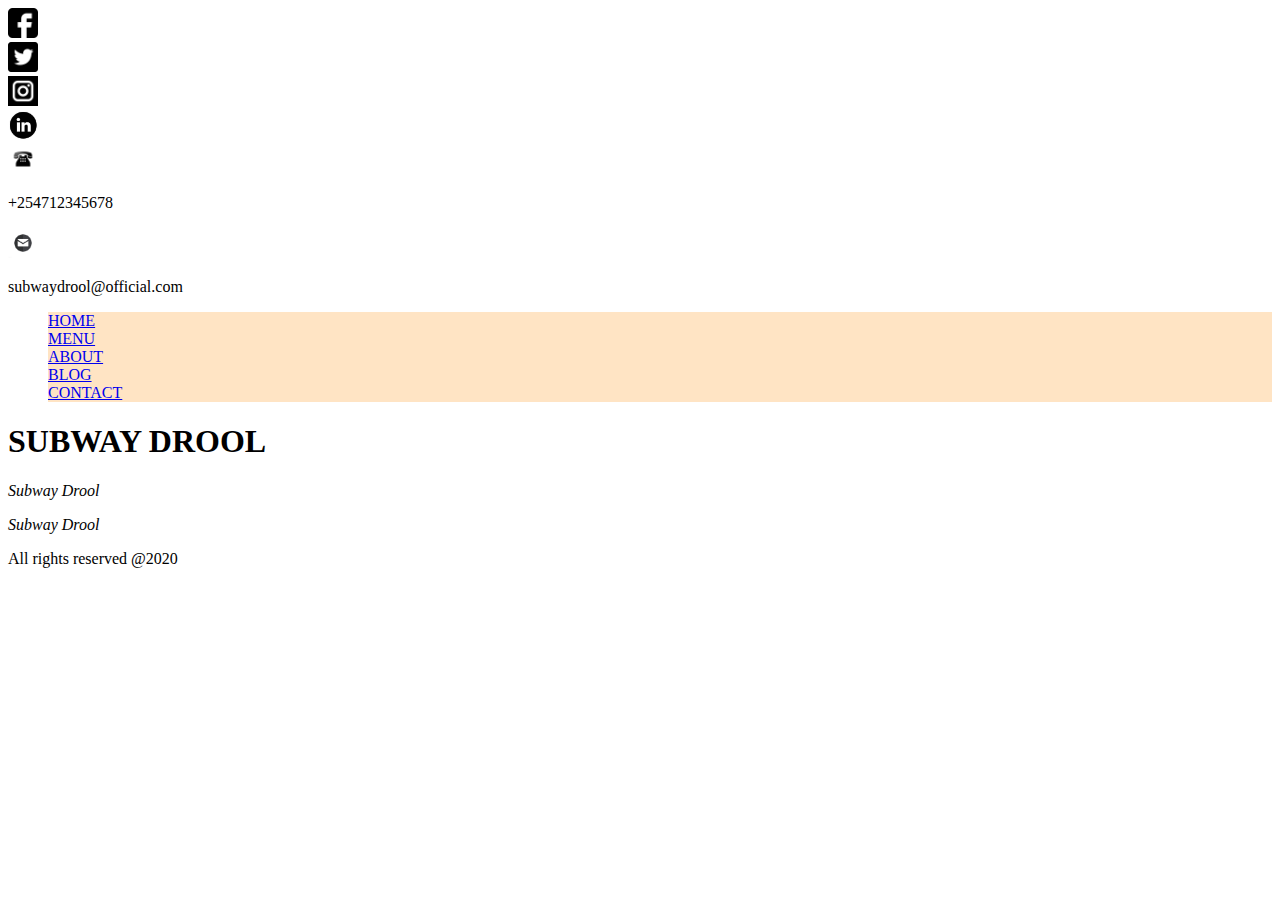
==== blog.html @ 1014cb3a "my commit added body styling" ====
<!DOCTYPE html>
<html lang="en">
<head>
    <!-- <link rel="stylesheet" type="text/css" href="index.css"> -->
    <link rel="stylesheet" type="text/css" href="css/style.css">
    <link href="https://fonts.googleapis.com/css2?family=Pacifico&family=Roboto+Mono:wght@100&display=swap" rel="stylesheet">
    <meta charset="UTF-8">
    <meta name="viewport" content="width=device-width, initial-scale=1.0">
    <title>SUBWAY DROOL</title>
</head>
<style>
  #fourth ul {
    list-style: none;
  }

  #fourth ul li {
    background-color: bisque;
    color: black;
  }

  #fourth ul li:hover{
    background-color: cornflowerblue;
    color: floralwhite;
  }

</style>
<body>
    <div id = "first">
      <header>
      <div id="second">
          <div id="ellipse-1">
          <img src="images/Facebook free vector icons designed by Freepik.png" height="30px" width="30px">
          </div>
          <div id="ellipse-2">
          <img src="images/Twitter Logo On Black Background free vector icons designed by Google.png" height="30px" width="30px">
          </div>
          <div id="ellipse-3">
          <img src="images/Instagram free vector icons designed by Freepik.png" height="30px" width="30px">
          </div>
          <div id="ellipse-4">
          <img src="images/LinkedIn Automation - linkedin marketing….jpeg" height="30px" width="30px">
          </div>
      </div>
      <div id="third">
          <div class="one">
          <img src="images/Waste Receiving Station « Central Lake Township.png" height="30px" width="30px">
          </div>
          <div class="two">
          <p>+254712345678</p>
          </div>
          <div class="three">
          <img src="images/Download free vector of Mail icon vector 533761.jpeg" height="30px" width="30px">
          </div>
          <div class="four">
          <p>subwaydrool@official.com</p>
          </div>
      </div>
      <div id = "fourth">
          <nav>
            <ul>
                <li><a href="home.html">HOME</a></li>
                <li><a href="menu.html">MENU</a></li>
                <li><a href="about.html">ABOUT</a></li>
                <li><a href="blog.html">BLOG</a></li>
                <li><a href="contact.html">CONTACT</a></li>
              </ul>
          </nav>
      </header>
      </div> 
      <div id="fifth">
         <h1>SUBWAY DROOL</h1> 
      </div>
      <div id="sixth">
          <p><i>Subway Drool</i></p>
      </div>
    <div id="sixth">
        <p><i>Subway Drool</i></p>
    </div>
    <footer>All rights reserved @2020</footer>
</body>
</html>
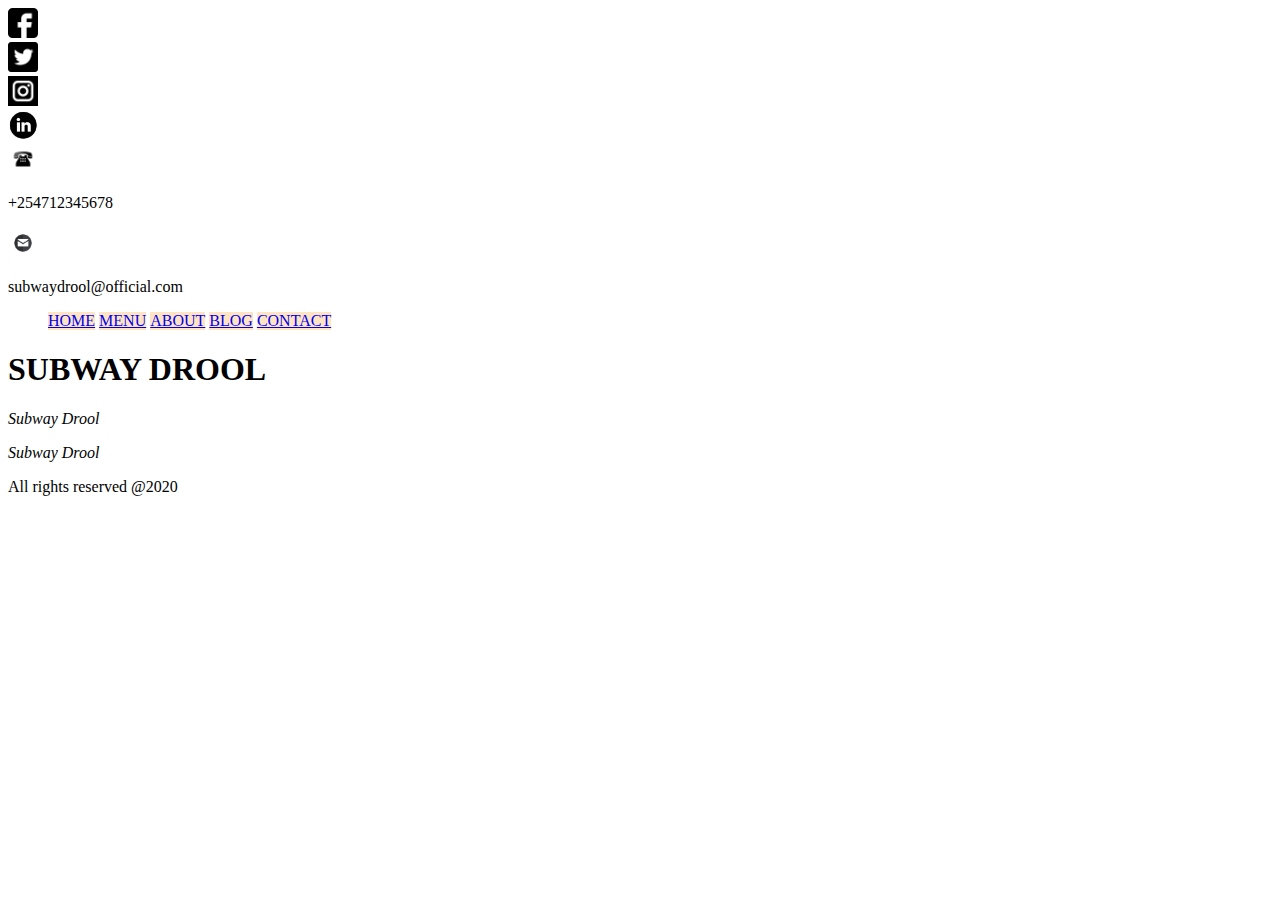
==== commit 1e663a67: "my commit added images" ====
--- a/blog.html
+++ b/blog.html
@@ -3,7 +3,7 @@
 <head>
     <!-- <link rel="stylesheet" type="text/css" href="index.css"> -->
     <link rel="stylesheet" type="text/css" href="css/style.css">
-    <link href="https://fonts.googleapis.com/css2?family=Pacifico&family=Roboto+Mono:wght@100&display=swap" rel="stylesheet">
+    <link href="https://fonts.googleapis.com/css2?family=Pacifico&family=Roboto+Slab:wght@100;300&display=swap" rel="stylesheet">
     <meta charset="UTF-8">
     <meta name="viewport" content="width=device-width, initial-scale=1.0">
     <title>SUBWAY DROOL</title>
@@ -16,6 +16,8 @@
   #fourth ul li {
     background-color: bisque;
     color: black;
+    display: inline-block;
+    text-decoration: none;
   }
 
   #fourth ul li:hover{
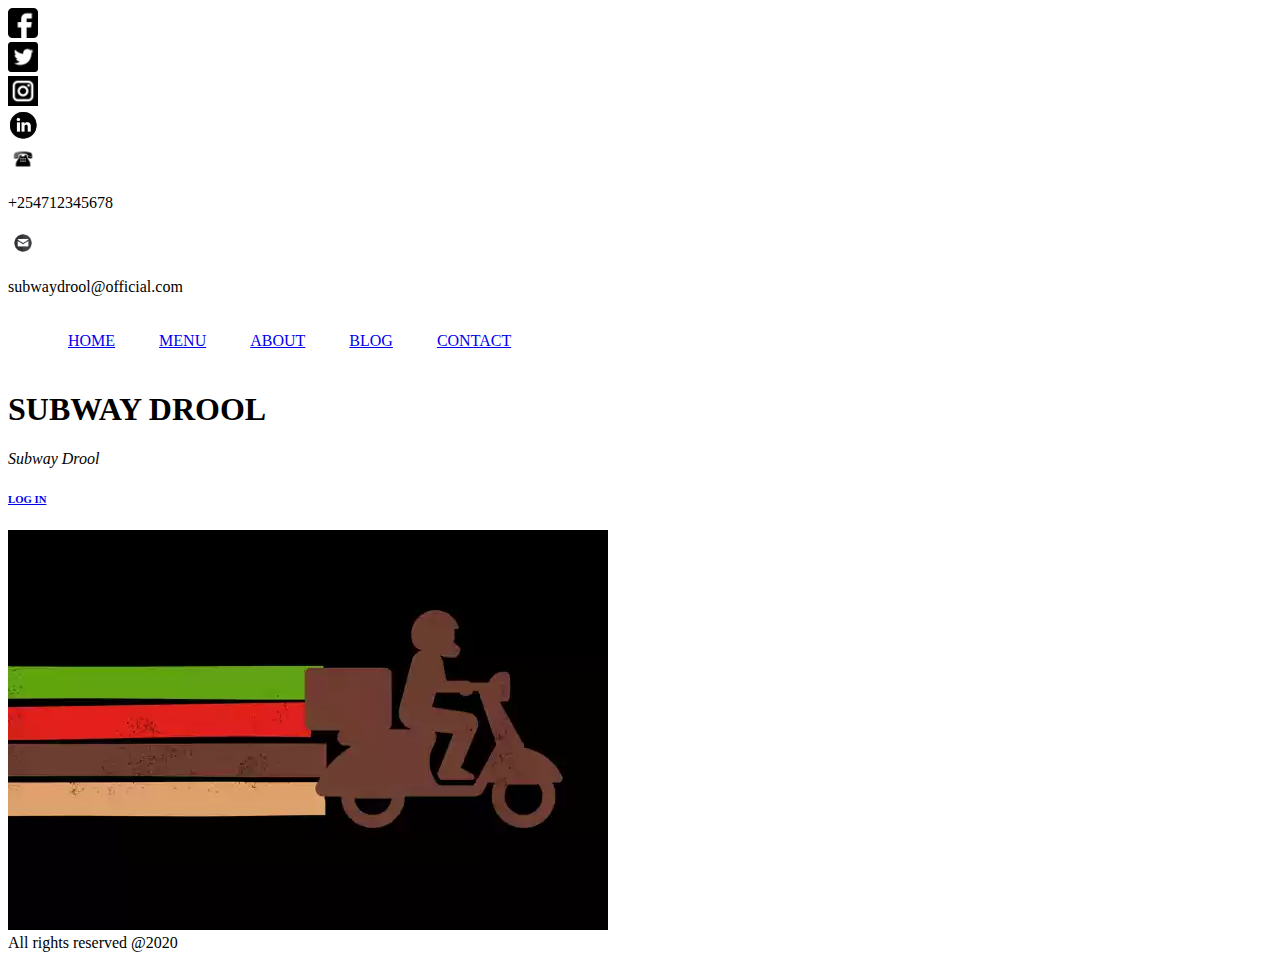
==== commit db71dfc2: "my commit modified nav bar" ====
--- a/blog.html
+++ b/blog.html
@@ -9,15 +9,19 @@
     <title>SUBWAY DROOL</title>
 </head>
 <style>
+  #fourth {
+    background-color: bisque, overflow;
+    color: black;
+    background-blend-mode: overlay;
+  }
   #fourth ul {
     list-style: none;
   }
 
   #fourth ul li {
-    background-color: bisque;
-    color: black;
     display: inline-block;
     text-decoration: none;
+    padding: 20px;
   }
 
   #fourth ul li:hover{
@@ -60,7 +64,7 @@
       <div id = "fourth">
           <nav>
             <ul>
-                <li><a href="home.html">HOME</a></li>
+                <li><a href="index.html">HOME</a></li>
                 <li><a href="menu.html">MENU</a></li>
                 <li><a href="about.html">ABOUT</a></li>
                 <li><a href="blog.html">BLOG</a></li>
@@ -72,12 +76,13 @@
       <div id="fifth">
          <h1>SUBWAY DROOL</h1> 
       </div>
-      <div id="sixth">
-          <p><i>Subway Drool</i></p>
-      </div>
     <div id="sixth">
         <p><i>Subway Drool</i></p>
     </div>
-    <footer>All rights reserved @2020</footer>
+    <h6><a href="#">LOG IN</a></h6>
+    <img src="images/delivguy.webp">
+</div>
+    
 </body>
+<footer>All rights reserved @2020</footer>
 </html>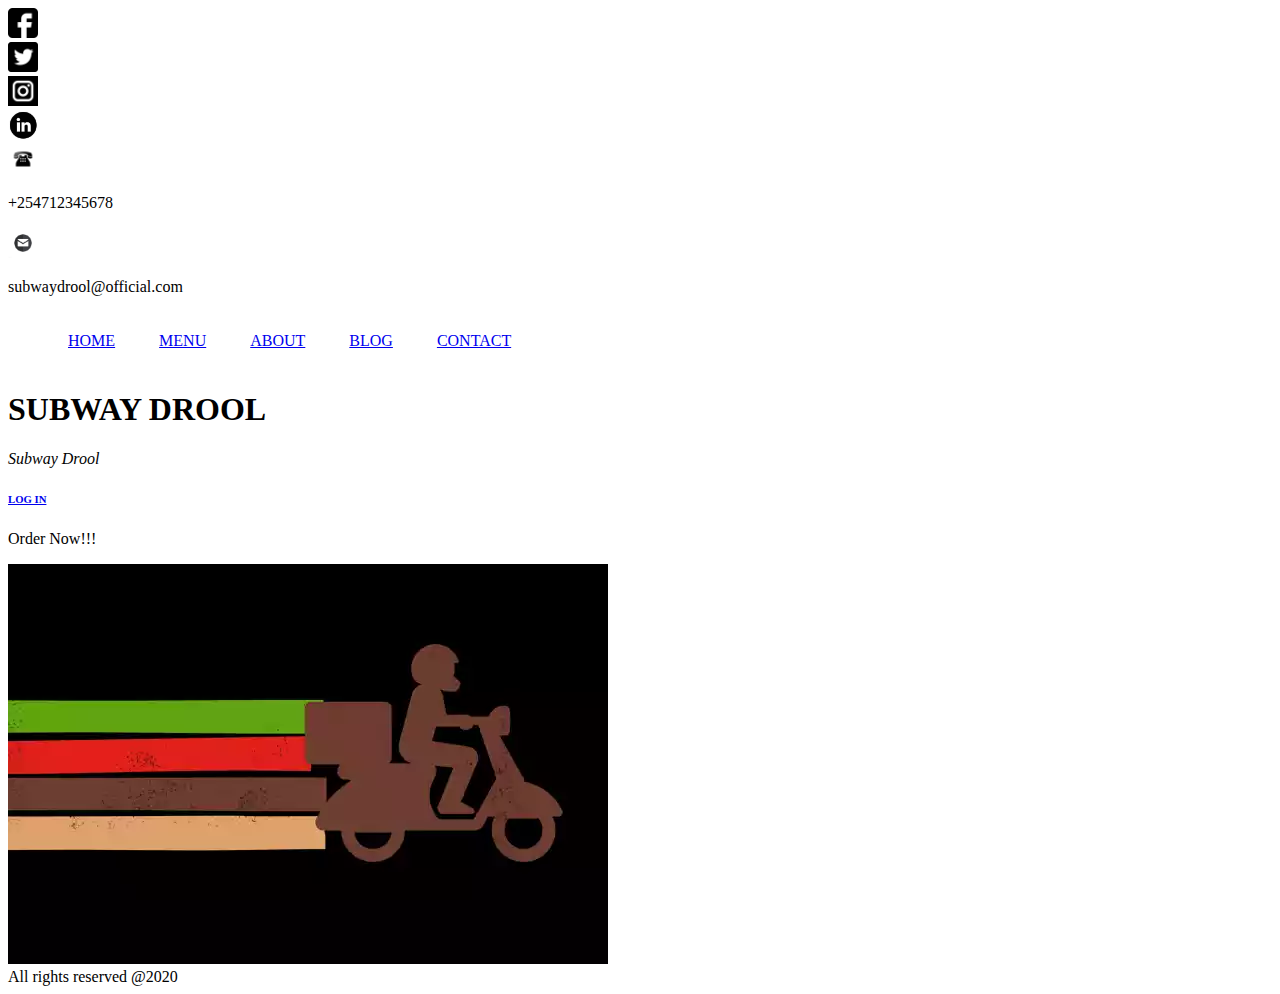
==== commit 5bad5204: "my commit added a paragraph" ====
--- a/blog.html
+++ b/blog.html
@@ -80,6 +80,7 @@
         <p><i>Subway Drool</i></p>
     </div>
     <h6><a href="#">LOG IN</a></h6>
+    <p>Order Now!!!</p>
     <img src="images/delivguy.webp">
 </div>
     
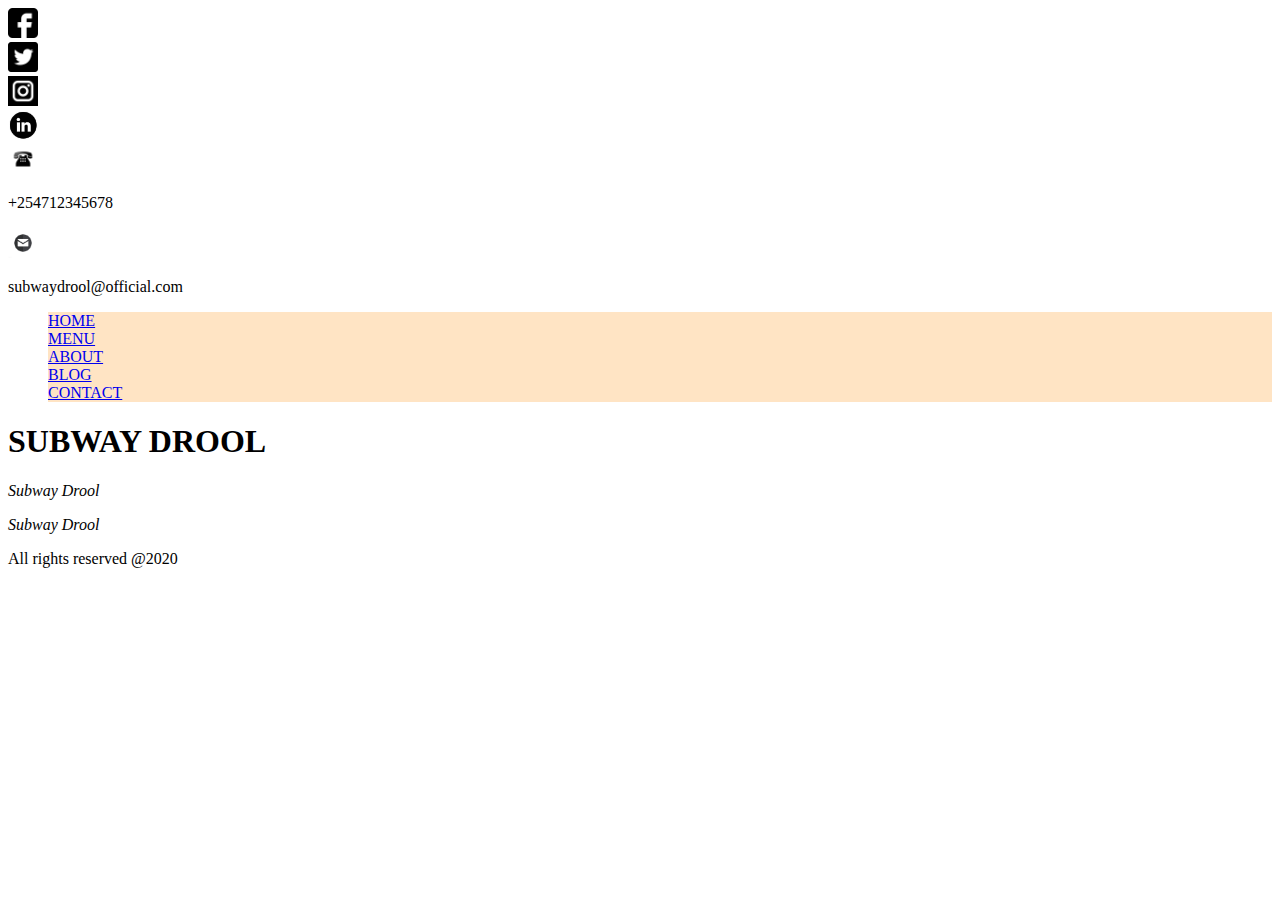
==== commit 295b38aa: "Merge pull request #1 from John-Osiko/development" ====
--- a/blog.html
+++ b/blog.html
@@ -9,19 +9,13 @@
     <title>SUBWAY DROOL</title>
 </head>
 <style>
-  #fourth {
-    background-color: bisque, overflow;
-    color: black;
-    background-blend-mode: overlay;
-  }
   #fourth ul {
     list-style: none;
   }
 
   #fourth ul li {
-    display: inline-block;
-    text-decoration: none;
-    padding: 20px;
+    background-color: bisque;
+    color: black;
   }
 
   #fourth ul li:hover{
@@ -64,7 +58,7 @@
       <div id = "fourth">
           <nav>
             <ul>
-                <li><a href="index.html">HOME</a></li>
+                <li><a href="home.html">HOME</a></li>
                 <li><a href="menu.html">MENU</a></li>
                 <li><a href="about.html">ABOUT</a></li>
                 <li><a href="blog.html">BLOG</a></li>
@@ -76,14 +70,12 @@
       <div id="fifth">
          <h1>SUBWAY DROOL</h1> 
       </div>
+      <div id="sixth">
+          <p><i>Subway Drool</i></p>
+      </div>
     <div id="sixth">
         <p><i>Subway Drool</i></p>
     </div>
-    <h6><a href="#">LOG IN</a></h6>
-    <p>Order Now!!!</p>
-    <img src="images/delivguy.webp">
-</div>
-    
+    <footer>All rights reserved @2020</footer>
 </body>
-<footer>All rights reserved @2020</footer>
 </html>